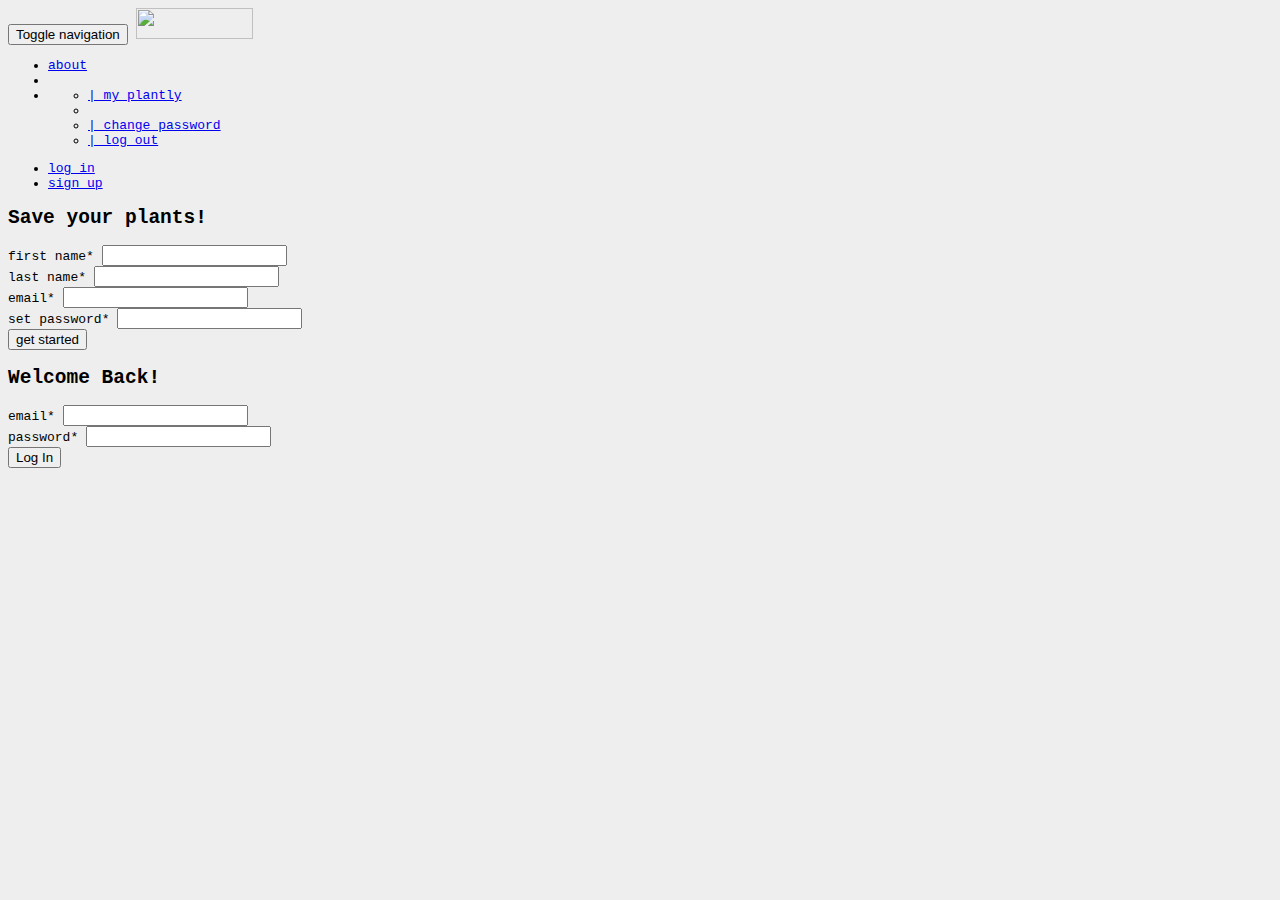
==== src/main/resources/templates/index.html @ cb0e931c "message if user exists or invalid email/password" ====
<!DOCTYPE html>
<html lang="en" xmlns:th="http://www.w3.org/1999/xhtml">
<head>
  <link rel="icon" type="image/ico" href="images/favIcon.ico"/>
  <link href="https://fonts.googleapis.com/css?family=Cantarell" rel="stylesheet"/>
  <link href='https://fonts.googleapis.com/css?family=Titillium+Web:400,300,600' rel='stylesheet' type='text/css'/>
  <link rel="stylesheet" href="https://cdnjs.cloudflare.com/ajax/libs/normalize/5.0.0/normalize.min.css"/>
  <meta charset="utf-8"/>
  <meta http-equiv="X-UA-Compatible" content="IE=edge"/>
  <meta name="viewport" content="width=device-width, initial-scale=1"/>
  <!-- The above 3 meta tags *must* come first in the head; any other head content must come *after* these tags -->
  <title>HOME | PLANTLY</title>

  <!-- Bootstrap -->
  <link rel="stylesheet" href="/bootstrap/css/bootstrap.min.css"/>
  <link rel="stylesheet" href="/css/style.css"/>


</head>

<body>

<!-- Nav -->

<nav class="navbar navbar-expand-lg navbar-light bg-light navbar-fixed-top">
  <div class="container-fluid">
    <!-- Brand and toggle get grouped for better mobile display -->
    <div class="navbar-header">
      <button type="button" class="navbar-toggle collapsed" data-toggle="collapse" data-target="#bs-example-navbar-collapse-1" aria-expanded="false">
        <span class="sr-only">Toggle navigation</span>
        <span class="glyphicon glyphicon-menu-hamburger" aria-hidden="true"></span>
      </button>
      <a class="navbar-brand" href="/"><img src="/images/plantlyLogoBlack.png" height="31" width="117"/></a>
    </div>

    <!-- Collect the nav links, forms, and other content for toggling -->
    <div class="collapse navbar-collapse" id="bs-example-navbar-collapse-1">


      <ul class="nav navbar-nav navbar-right">
        <li><a href="/about">about</a></li>

        <li>
          <a class="nav-link" id="loginButton" th:unless="${session.user}" th:text="'log in'"></a>
        </li>

        <li class="dropdown">
          <a href="user" class="dropdown-toggle" data-toggle="dropdown" role="button" aria-haspopup="true"
             aria-expanded="false"
             th:if="${session.user}" th:text="${session.user.firstname} + ' &dtrif; ' "></a>
          <ul class="dropdown-menu">
            <li><a href="user"><span class="glyphicon glyphicon-grain" aria-hidden="true"></span> | my plantly</a></li>
            <li role="separator" class="divider"></li>
            <li><a href="#"><span class="glyphicon glyphicon-refresh" aria-hidden="true"></span> | change password</a></li>
            <li><a href="logout"><span class="glyphicon glyphicon-off" aria-hidden="true"></span> | log out</a></li>
          </ul>
        </li>

      </ul>
    </div><!-- /.navbar-collapse -->
  </div><!-- /.container-fluid -->
</nav>

<!--LOGIN/SIGNUP FORM -->

<div class="form" id="form">

  <ul class="tab-group">
    <li class="tab active" id="loginTab"><a href="#login">log in</a></li>
    <li class="tab" id="signupTab"><a href="#signup">sign  up</a></li>
  </ul>

  <div class="tab-content">
    <div id="signup">
      <h2>Save your plants!</h2>

      <form action="/signup" method="post">

        <div class="top-row">
          <div class="field-wrap">
            <label>
              first name<span class="req">*</span>
            </label>
            <input type="text" name="firstname" required="required" autocomplete="off"/>
          </div>

          <div class="field-wrap">
            <label>
              last name<span class="req">*</span>
            </label>
            <input type="text" name="lastname" required="required" autocomplete="off"/>
          </div>
        </div>

        <div class="field-wrap">
          <label>
            email<span class="req">*</span>
          </label>
          <input type="email" name="email" required="required" autocomplete="off"/>
        </div>

        <div class="field-wrap">
          <label>
            set password<span class="req">*</span>
          </label>
          <input type="password" name="password" required="required" autocomplete="off"/>
        </div>

        <button type="submit" value="Sign up" class="button button-block">get started</button>
        <div th:if="${infoSignup} != 'Ok'" th:text="${infoSignup}">        </div>
      </form>

    </div>

    <div id="login">
      <h2>Welcome Back!</h2>

      <form action="/user" method="post">

        <div class="field-wrap">
          <label>
            email<span class="req">*</span>
          </label>
          <input type="email" name="email" required="required" autocomplete="off"/>
        </div>

        <div class="field-wrap">
          <label>
            password<span class="req">*</span>
          </label>
          <input type="password" name="password" required="required" autocomplete="off"/>
        </div>

        <!-- <p class="forgot"><a href="#">Forgot Password?</a></p>-->

        <button class="button button-block" type="submit" value="Login">Log In</button>
        <div th:if="${infoLogin} != 'Ok'" th:text="${infoLogin}"></div>
      </form>

    </div>

  </div>

</div>



<div class="container-fluid">
  <div class="row">
    <div class="col-md-12"><h1 class="welcomeHeader" id="randomHeader"></h1></div>
  </div>
</div>

<svg id="svgplants" width="100%" height="100%" viewbox="0 0 900 800" preserveAspectRatio="yes">
  <g id="stems" fill="none" stroke="#042415"></g>
  <g id="leaves"></g>
</svg>

<!-- jQuery (necessary for Bootstrap's JavaScript plugins) -->
<script src="https://ajax.googleapis.com/ajax/libs/jquery/1.12.4/jquery.min.js"></script>
<!-- Include all compiled plugins (below), or include individual files as needed -->
<script src="/bootstrap/js/bootstrap.min.js"></script>
<script src='http://cdnjs.cloudflare.com/ajax/libs/jquery/2.1.3/jquery.min.js'></script>
<script src='http://cdnjs.cloudflare.com/ajax/libs/gsap/1.18.0/TweenMax.min.js'></script>
<script src='http://cdnjs.cloudflare.com/ajax/libs/lodash.js/3.9.3/lodash.min.js'></script>
<script src='http://cdnjs.cloudflare.com/ajax/libs/jquery/2.1.3/jquery.min.js'></script>
<script src="/js/index.js"></script>
<script src="/js/table.js"></script>
<script th:if="${infoLogin != null}">
    $("#form").show();
    $("#randomHeader").hide();
</script>
<script th:if="${infoSignup != null}">
    $("#form").show();
    $("#randomHeader").hide();
    $("#login").hide();
    $("#signup").show();
    $("#signup").

</script>
</body>
</html>
---- css/style.css ----
body {
  background: #eee;
  overflow: hidden;
  font-family: monospace;
}

.welcomeHeader {
  padding-top: 0.2em;
  font-size: 4em;
  text-align: center;
  color: #042505;

}

* {
  box-sizing: border-box;
}

.logo {
  text-align: left;
  width: 5%;
}

.loginButton {
  text-align: right;
  padding-right: 2em;
}

svg {
  width: 100%;
  height: 100%;
  bottom: 0%;
  position: absolute;
}


/* THIS WILL MAkE THE TITLE FADE IN ON FIRST PAGE */

@keyframes charFade {
  from {
    opacity: 0;
  }
  to {
    opacity: 1;
  }
}

.char1, .char2, .char3, .char4, .char5, .char6 {
  opacity: 0;
  color: #042505;
}

.char1 {
  animation: charFade 2s;
  animation-delay: 0;
  animation-fill-mode: forwards;
}

.char2 {
  animation: charFade 2s;
  animation-delay: 0.1s;
  animation-fill-mode: forwards;
}

.char3 {
  animation: charFade 2s;
  animation-delay: 0.2s;
  animation-fill-mode: forwards;
}

.char4 {
  animation: charFade 2s;
  animation-delay: 0.3s;
  animation-fill-mode: forwards;
}

.char5 {
  animation: charFade 2s;
  animation-delay: 0.4s;
  animation-fill-mode: forwards;
}

.char6 {
  animation: charFade 2s;
  animation-delay: 0.5s;
  animation-fill-mode: forwards;
}
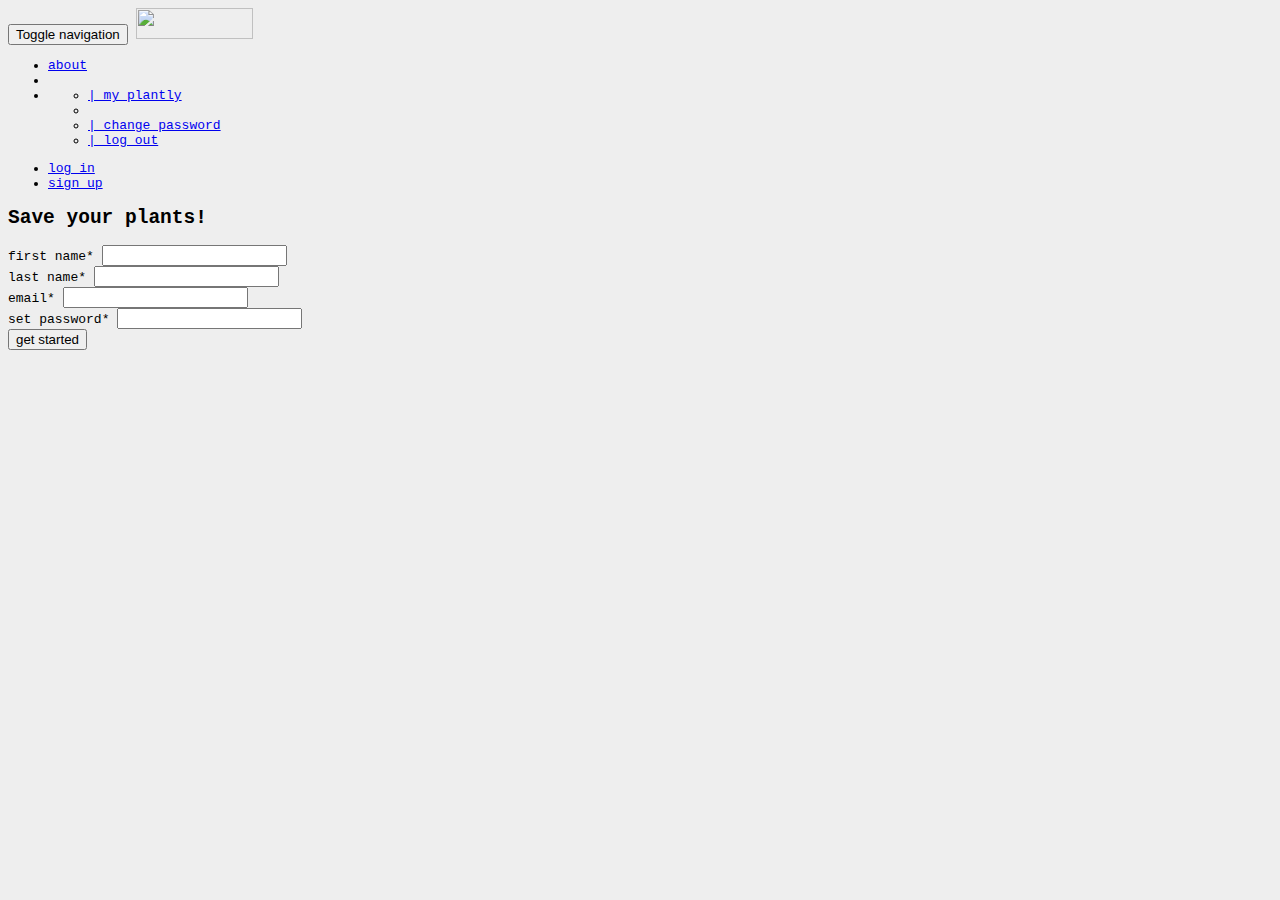
==== commit b3fbb841: "change small things" ====
--- a/src/main/resources/templates/index.html
+++ b/src/main/resources/templates/index.html
@@ -107,7 +107,7 @@
         </div>
 
         <button type="submit" value="Sign up" class="button button-block">get started</button>
-        <div th:if="${infoSignup} != 'Ok'" th:text="${infoSignup}">        </div>
+        <div class="infowarning" th:if="${infoSignup} != 'Ok'" th:text="${infoSignup}"></div>
       </form>
 
     </div>
@@ -134,7 +134,7 @@
         <!-- <p class="forgot"><a href="#">Forgot Password?</a></p>-->
 
         <button class="button button-block" type="submit" value="Login">Log In</button>
-        <div th:if="${infoLogin} != 'Ok'" th:text="${infoLogin}"></div>
+        <div class="infowarning" th:if="${infoLogin} != 'Ok'" th:text="${infoLogin}"></div>
       </form>
 
     </div>
@@ -175,8 +175,6 @@
     $("#randomHeader").hide();
     $("#login").hide();
     $("#signup").show();
-    $("#signup").
-
 </script>
 </body>
 </html>